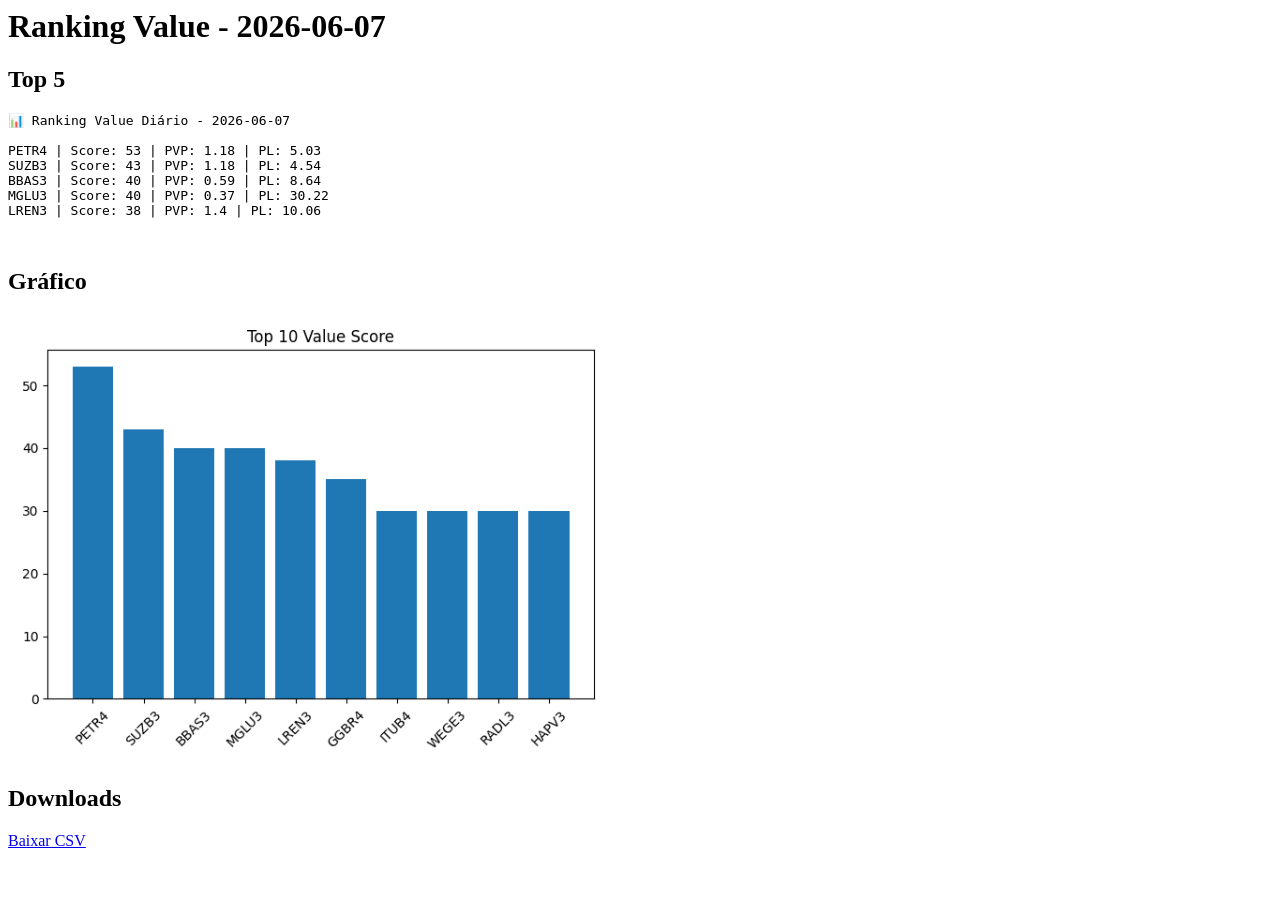
==== index.html @ 289ab597 "Atualiza ranking automático" ====
<html>
<head>
    <title>Investment Agent</title>
</head>
<body>
    <h1>Ranking Value - 2026-06-07</h1>

    <h2>Top 5</h2>
    <pre>
📊 Ranking Value Diário - 2026-06-07

PETR4 | Score: 53 | PVP: 1.18 | PL: 5.03
SUZB3 | Score: 43 | PVP: 1.18 | PL: 4.54
BBAS3 | Score: 40 | PVP: 0.59 | PL: 8.64
MGLU3 | Score: 40 | PVP: 0.37 | PL: 30.22
LREN3 | Score: 38 | PVP: 1.4 | PL: 10.06

    </pre>

    <h2>Gráfico</h2>
    <img src="grafico.png" width="600">

    <h2>Downloads</h2>
    <a href="ranking_value_2026-06-07.csv">Baixar CSV</a>
</body>
</html>
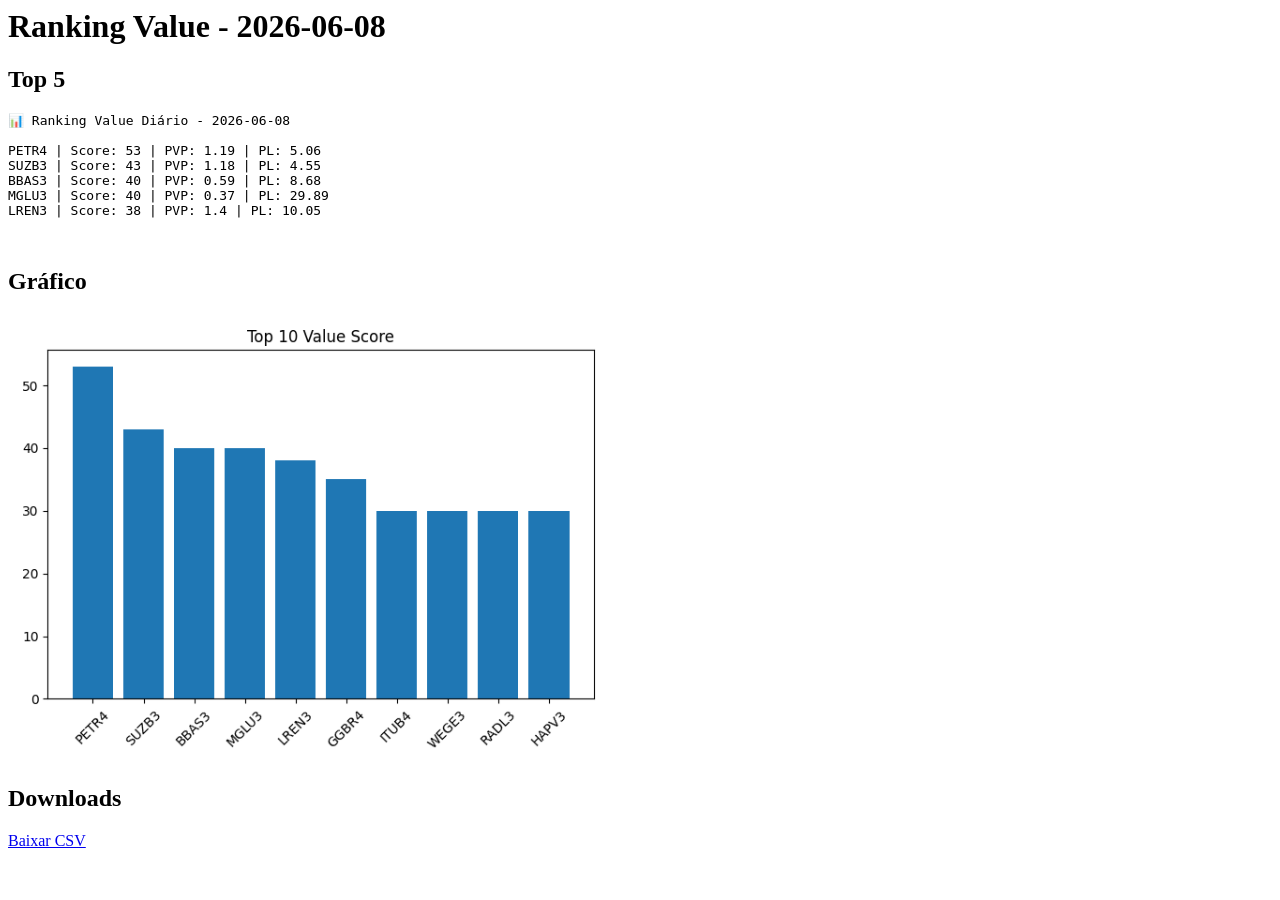
==== commit 1ac71b35: "Atualiza ranking automático" ====
--- a/index.html
+++ b/index.html
@@ -4,17 +4,17 @@
     <title>Investment Agent</title>
 </head>
 <body>
-    <h1>Ranking Value - 2026-06-07</h1>
+    <h1>Ranking Value - 2026-06-08</h1>
 
     <h2>Top 5</h2>
     <pre>
-📊 Ranking Value Diário - 2026-06-07
+📊 Ranking Value Diário - 2026-06-08
 
-PETR4 | Score: 53 | PVP: 1.18 | PL: 5.03
-SUZB3 | Score: 43 | PVP: 1.18 | PL: 4.54
-BBAS3 | Score: 40 | PVP: 0.59 | PL: 8.64
-MGLU3 | Score: 40 | PVP: 0.37 | PL: 30.22
-LREN3 | Score: 38 | PVP: 1.4 | PL: 10.06
+PETR4 | Score: 53 | PVP: 1.19 | PL: 5.06
+SUZB3 | Score: 43 | PVP: 1.18 | PL: 4.55
+BBAS3 | Score: 40 | PVP: 0.59 | PL: 8.68
+MGLU3 | Score: 40 | PVP: 0.37 | PL: 29.89
+LREN3 | Score: 38 | PVP: 1.4 | PL: 10.05
 
     </pre>
 
@@ -22,6 +22,6 @@
     <img src="grafico.png" width="600">
 
     <h2>Downloads</h2>
-    <a href="ranking_value_2026-06-07.csv">Baixar CSV</a>
+    <a href="ranking_value_2026-06-08.csv">Baixar CSV</a>
 </body>
 </html>
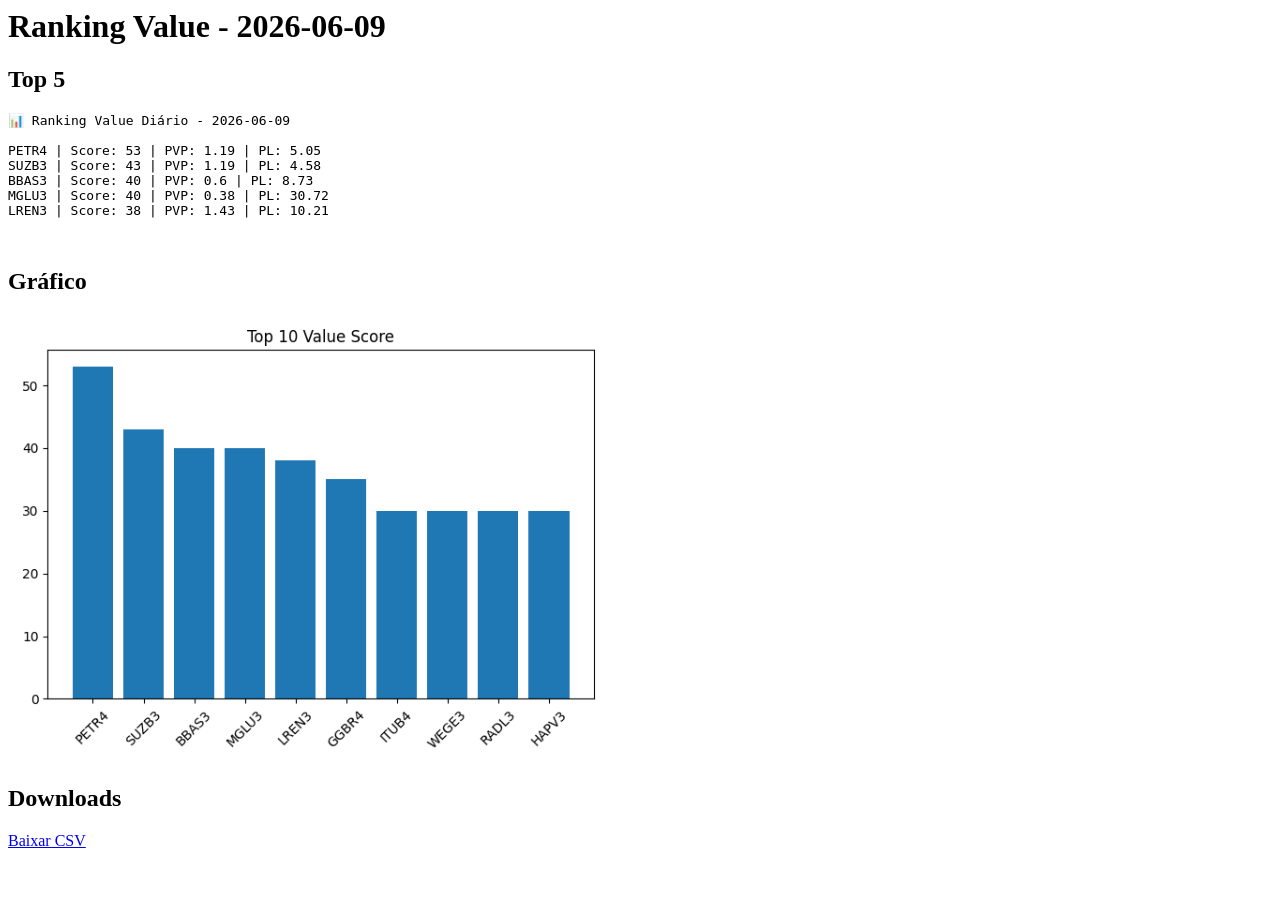
==== commit 4168005a: "Atualiza ranking automático" ====
--- a/index.html
+++ b/index.html
@@ -4,17 +4,17 @@
     <title>Investment Agent</title>
 </head>
 <body>
-    <h1>Ranking Value - 2026-06-08</h1>
+    <h1>Ranking Value - 2026-06-09</h1>
 
     <h2>Top 5</h2>
     <pre>
-📊 Ranking Value Diário - 2026-06-08
+📊 Ranking Value Diário - 2026-06-09
 
-PETR4 | Score: 53 | PVP: 1.19 | PL: 5.06
-SUZB3 | Score: 43 | PVP: 1.18 | PL: 4.55
-BBAS3 | Score: 40 | PVP: 0.59 | PL: 8.68
-MGLU3 | Score: 40 | PVP: 0.37 | PL: 29.89
-LREN3 | Score: 38 | PVP: 1.4 | PL: 10.05
+PETR4 | Score: 53 | PVP: 1.19 | PL: 5.05
+SUZB3 | Score: 43 | PVP: 1.19 | PL: 4.58
+BBAS3 | Score: 40 | PVP: 0.6 | PL: 8.73
+MGLU3 | Score: 40 | PVP: 0.38 | PL: 30.72
+LREN3 | Score: 38 | PVP: 1.43 | PL: 10.21
 
     </pre>
 
@@ -22,6 +22,6 @@
     <img src="grafico.png" width="600">
 
     <h2>Downloads</h2>
-    <a href="ranking_value_2026-06-08.csv">Baixar CSV</a>
+    <a href="ranking_value_2026-06-09.csv">Baixar CSV</a>
 </body>
 </html>
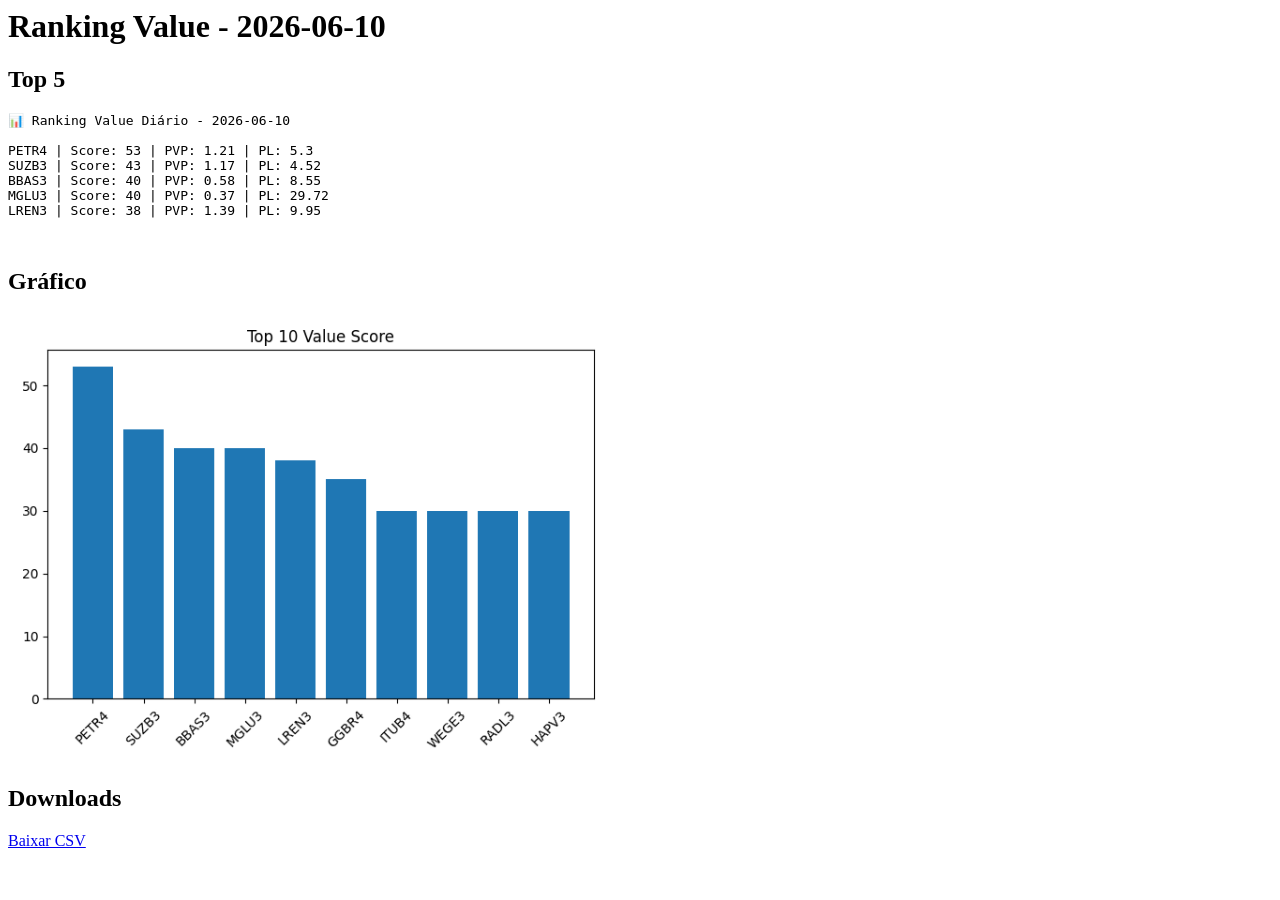
==== commit e67be967: "Atualiza ranking automático" ====
--- a/index.html
+++ b/index.html
@@ -4,17 +4,17 @@
     <title>Investment Agent</title>
 </head>
 <body>
-    <h1>Ranking Value - 2026-06-09</h1>
+    <h1>Ranking Value - 2026-06-10</h1>
 
     <h2>Top 5</h2>
     <pre>
-📊 Ranking Value Diário - 2026-06-09
+📊 Ranking Value Diário - 2026-06-10
 
-PETR4 | Score: 53 | PVP: 1.19 | PL: 5.05
-SUZB3 | Score: 43 | PVP: 1.19 | PL: 4.58
-BBAS3 | Score: 40 | PVP: 0.6 | PL: 8.73
-MGLU3 | Score: 40 | PVP: 0.38 | PL: 30.72
-LREN3 | Score: 38 | PVP: 1.43 | PL: 10.21
+PETR4 | Score: 53 | PVP: 1.21 | PL: 5.3
+SUZB3 | Score: 43 | PVP: 1.17 | PL: 4.52
+BBAS3 | Score: 40 | PVP: 0.58 | PL: 8.55
+MGLU3 | Score: 40 | PVP: 0.37 | PL: 29.72
+LREN3 | Score: 38 | PVP: 1.39 | PL: 9.95
 
     </pre>
 
@@ -22,6 +22,6 @@
     <img src="grafico.png" width="600">
 
     <h2>Downloads</h2>
-    <a href="ranking_value_2026-06-09.csv">Baixar CSV</a>
+    <a href="ranking_value_2026-06-10.csv">Baixar CSV</a>
 </body>
 </html>
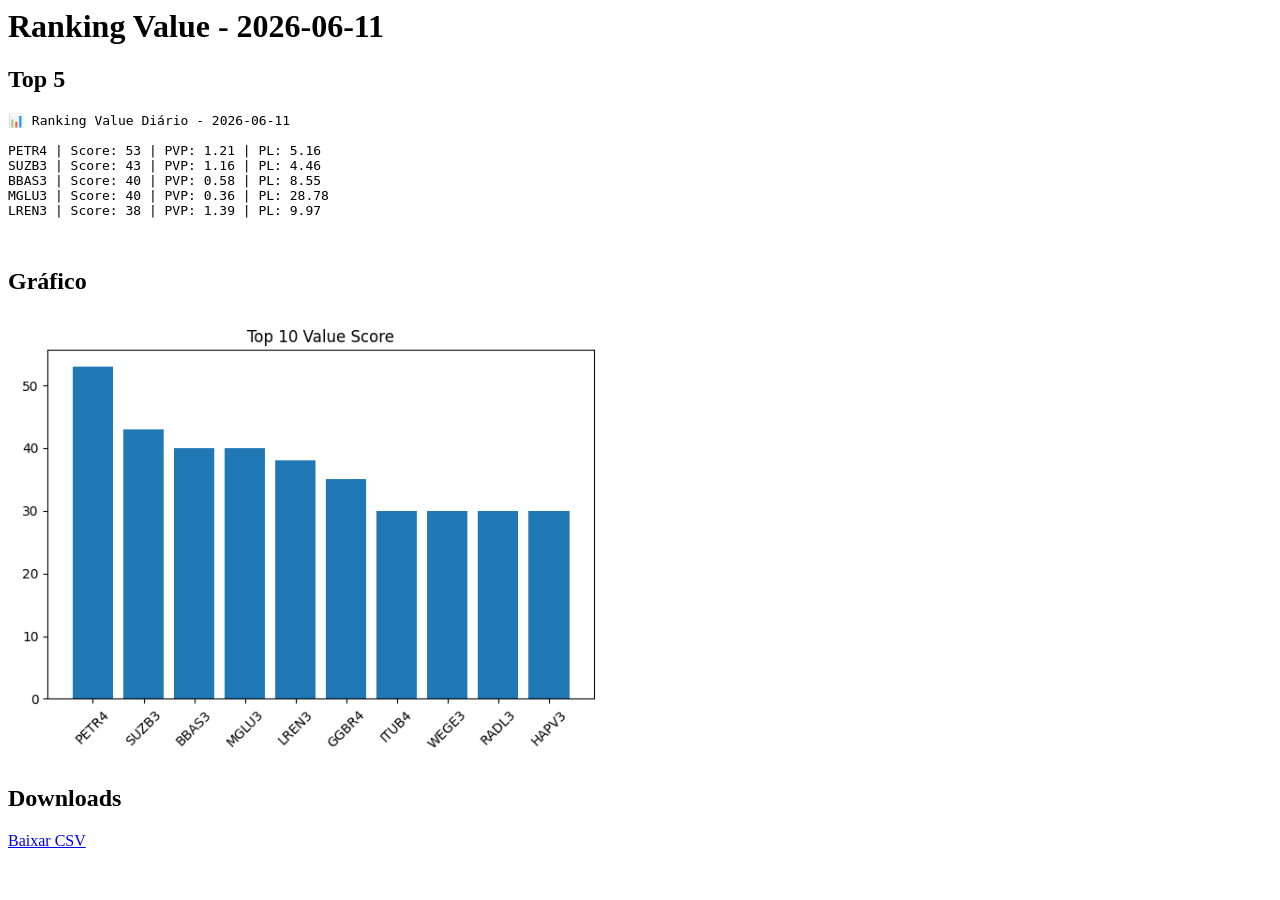
==== commit d20a74f0: "Atualiza ranking automático" ====
--- a/index.html
+++ b/index.html
@@ -4,17 +4,17 @@
     <title>Investment Agent</title>
 </head>
 <body>
-    <h1>Ranking Value - 2026-06-10</h1>
+    <h1>Ranking Value - 2026-06-11</h1>
 
     <h2>Top 5</h2>
     <pre>
-📊 Ranking Value Diário - 2026-06-10
+📊 Ranking Value Diário - 2026-06-11
 
-PETR4 | Score: 53 | PVP: 1.21 | PL: 5.3
-SUZB3 | Score: 43 | PVP: 1.17 | PL: 4.52
+PETR4 | Score: 53 | PVP: 1.21 | PL: 5.16
+SUZB3 | Score: 43 | PVP: 1.16 | PL: 4.46
 BBAS3 | Score: 40 | PVP: 0.58 | PL: 8.55
-MGLU3 | Score: 40 | PVP: 0.37 | PL: 29.72
-LREN3 | Score: 38 | PVP: 1.39 | PL: 9.95
+MGLU3 | Score: 40 | PVP: 0.36 | PL: 28.78
+LREN3 | Score: 38 | PVP: 1.39 | PL: 9.97
 
     </pre>
 
@@ -22,6 +22,6 @@
     <img src="grafico.png" width="600">
 
     <h2>Downloads</h2>
-    <a href="ranking_value_2026-06-10.csv">Baixar CSV</a>
+    <a href="ranking_value_2026-06-11.csv">Baixar CSV</a>
 </body>
 </html>
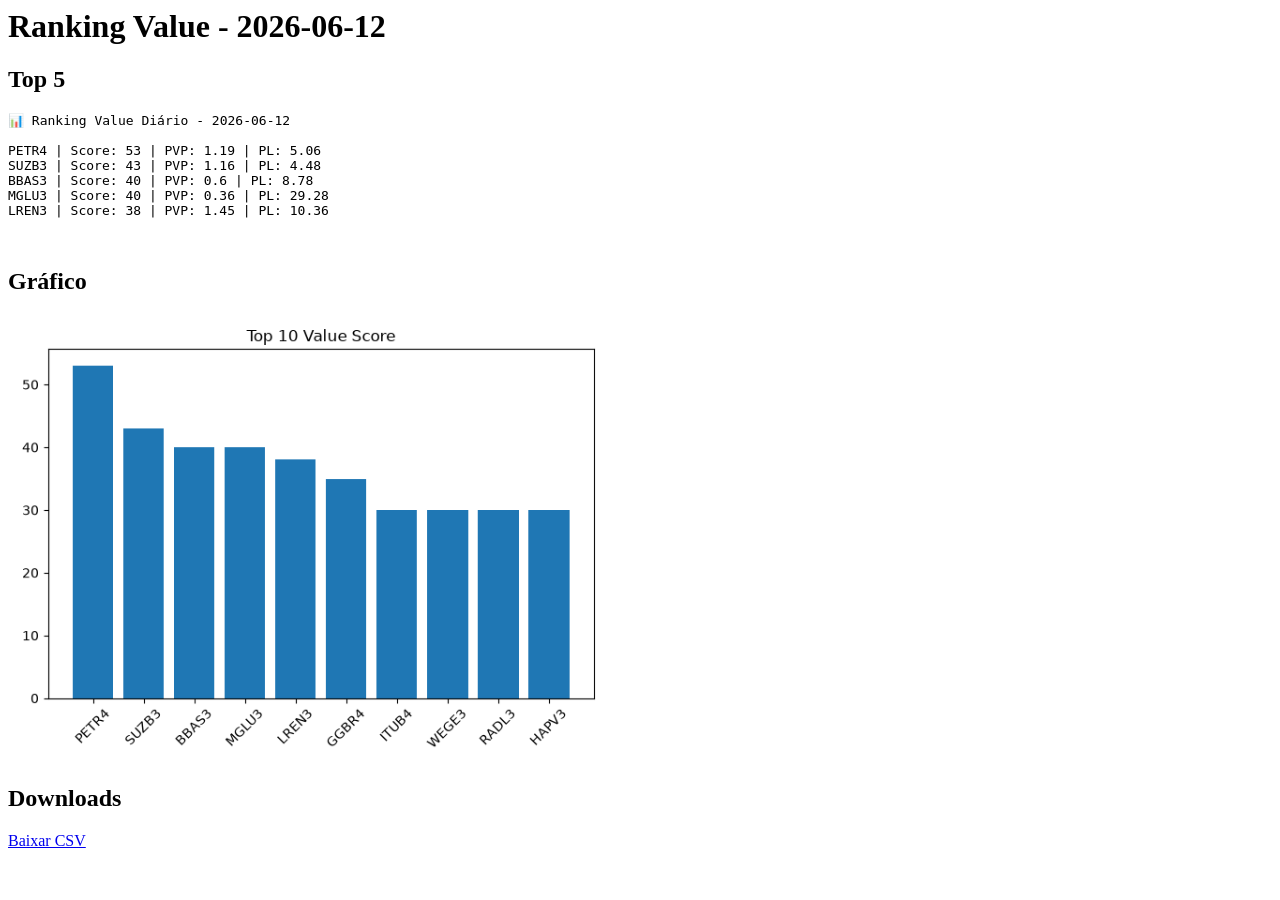
==== commit 9fc7851e: "Atualiza ranking automático" ====
--- a/index.html
+++ b/index.html
@@ -4,17 +4,17 @@
     <title>Investment Agent</title>
 </head>
 <body>
-    <h1>Ranking Value - 2026-06-11</h1>
+    <h1>Ranking Value - 2026-06-12</h1>
 
     <h2>Top 5</h2>
     <pre>
-📊 Ranking Value Diário - 2026-06-11
+📊 Ranking Value Diário - 2026-06-12
 
-PETR4 | Score: 53 | PVP: 1.21 | PL: 5.16
-SUZB3 | Score: 43 | PVP: 1.16 | PL: 4.46
-BBAS3 | Score: 40 | PVP: 0.58 | PL: 8.55
-MGLU3 | Score: 40 | PVP: 0.36 | PL: 28.78
-LREN3 | Score: 38 | PVP: 1.39 | PL: 9.97
+PETR4 | Score: 53 | PVP: 1.19 | PL: 5.06
+SUZB3 | Score: 43 | PVP: 1.16 | PL: 4.48
+BBAS3 | Score: 40 | PVP: 0.6 | PL: 8.78
+MGLU3 | Score: 40 | PVP: 0.36 | PL: 29.28
+LREN3 | Score: 38 | PVP: 1.45 | PL: 10.36
 
     </pre>
 
@@ -22,6 +22,6 @@
     <img src="grafico.png" width="600">
 
     <h2>Downloads</h2>
-    <a href="ranking_value_2026-06-11.csv">Baixar CSV</a>
+    <a href="ranking_value_2026-06-12.csv">Baixar CSV</a>
 </body>
 </html>
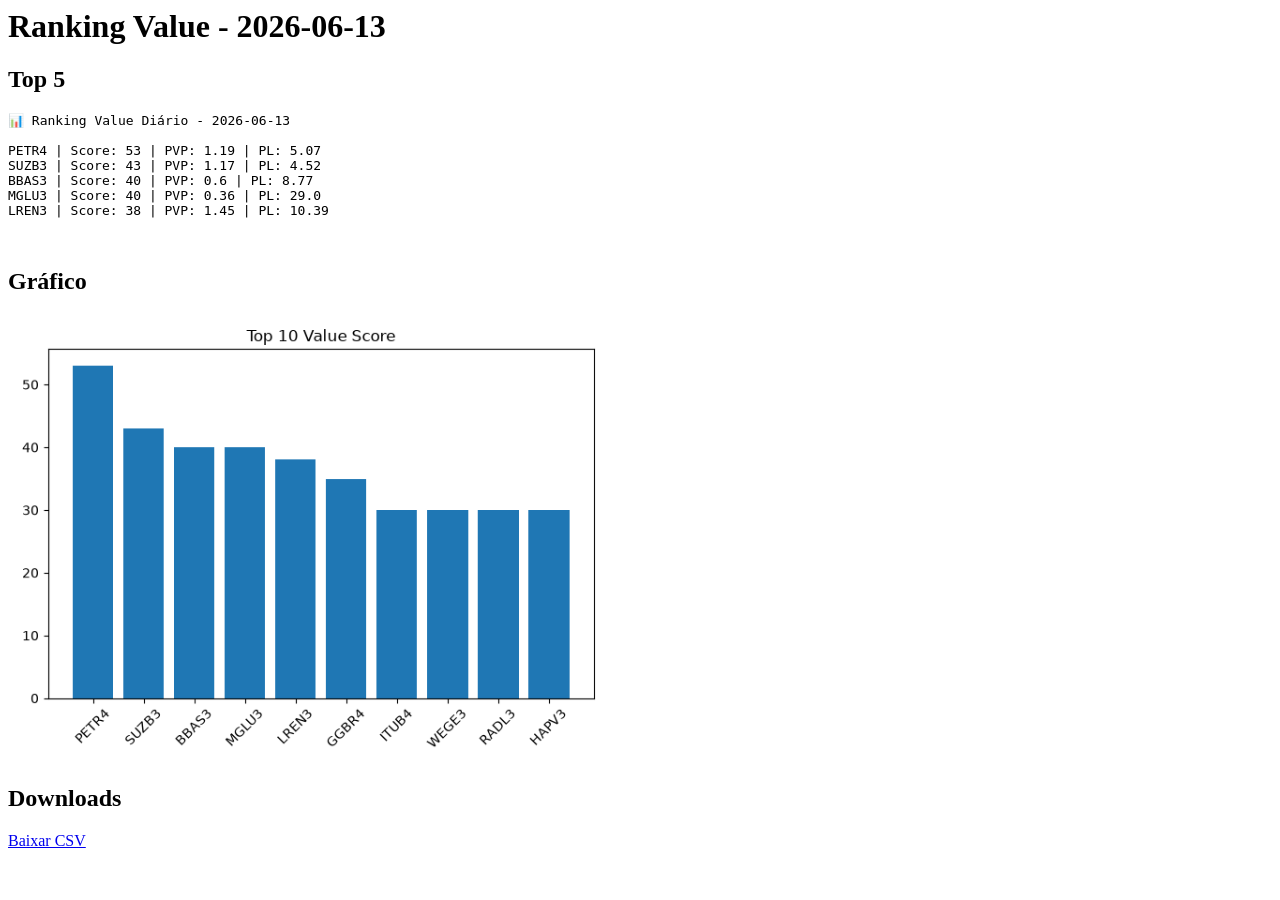
==== commit 682d61ab: "Atualiza ranking automático" ====
--- a/index.html
+++ b/index.html
@@ -4,17 +4,17 @@
     <title>Investment Agent</title>
 </head>
 <body>
-    <h1>Ranking Value - 2026-06-12</h1>
+    <h1>Ranking Value - 2026-06-13</h1>
 
     <h2>Top 5</h2>
     <pre>
-📊 Ranking Value Diário - 2026-06-12
+📊 Ranking Value Diário - 2026-06-13
 
-PETR4 | Score: 53 | PVP: 1.19 | PL: 5.06
-SUZB3 | Score: 43 | PVP: 1.16 | PL: 4.48
-BBAS3 | Score: 40 | PVP: 0.6 | PL: 8.78
-MGLU3 | Score: 40 | PVP: 0.36 | PL: 29.28
-LREN3 | Score: 38 | PVP: 1.45 | PL: 10.36
+PETR4 | Score: 53 | PVP: 1.19 | PL: 5.07
+SUZB3 | Score: 43 | PVP: 1.17 | PL: 4.52
+BBAS3 | Score: 40 | PVP: 0.6 | PL: 8.77
+MGLU3 | Score: 40 | PVP: 0.36 | PL: 29.0
+LREN3 | Score: 38 | PVP: 1.45 | PL: 10.39
 
     </pre>
 
@@ -22,6 +22,6 @@
     <img src="grafico.png" width="600">
 
     <h2>Downloads</h2>
-    <a href="ranking_value_2026-06-12.csv">Baixar CSV</a>
+    <a href="ranking_value_2026-06-13.csv">Baixar CSV</a>
 </body>
 </html>
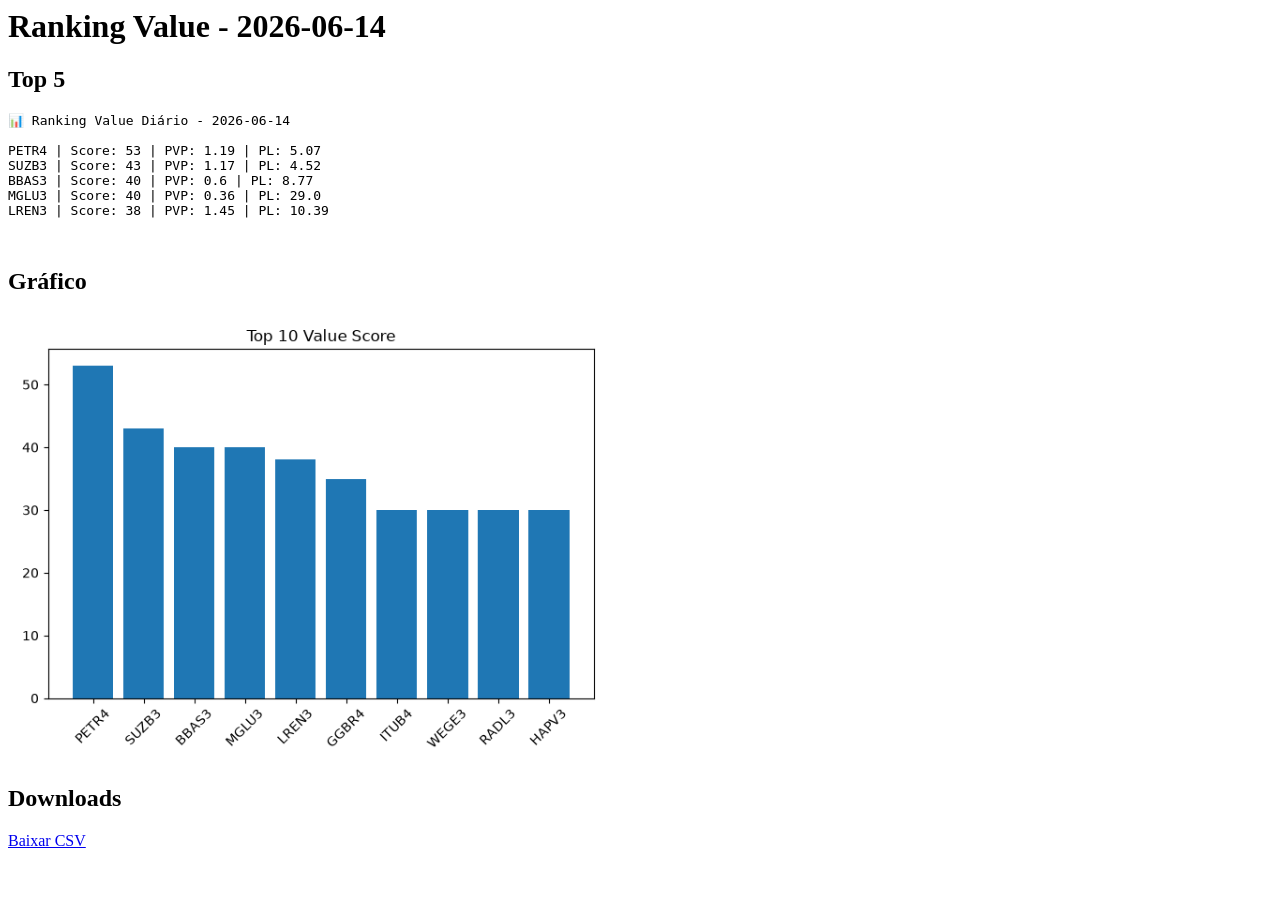
==== commit e6ab3cc9: "Atualiza ranking automático" ====
--- a/index.html
+++ b/index.html
@@ -4,11 +4,11 @@
     <title>Investment Agent</title>
 </head>
 <body>
-    <h1>Ranking Value - 2026-06-13</h1>
+    <h1>Ranking Value - 2026-06-14</h1>
 
     <h2>Top 5</h2>
     <pre>
-📊 Ranking Value Diário - 2026-06-13
+📊 Ranking Value Diário - 2026-06-14
 
 PETR4 | Score: 53 | PVP: 1.19 | PL: 5.07
 SUZB3 | Score: 43 | PVP: 1.17 | PL: 4.52
@@ -22,6 +22,6 @@
     <img src="grafico.png" width="600">
 
     <h2>Downloads</h2>
-    <a href="ranking_value_2026-06-13.csv">Baixar CSV</a>
+    <a href="ranking_value_2026-06-14.csv">Baixar CSV</a>
 </body>
 </html>
